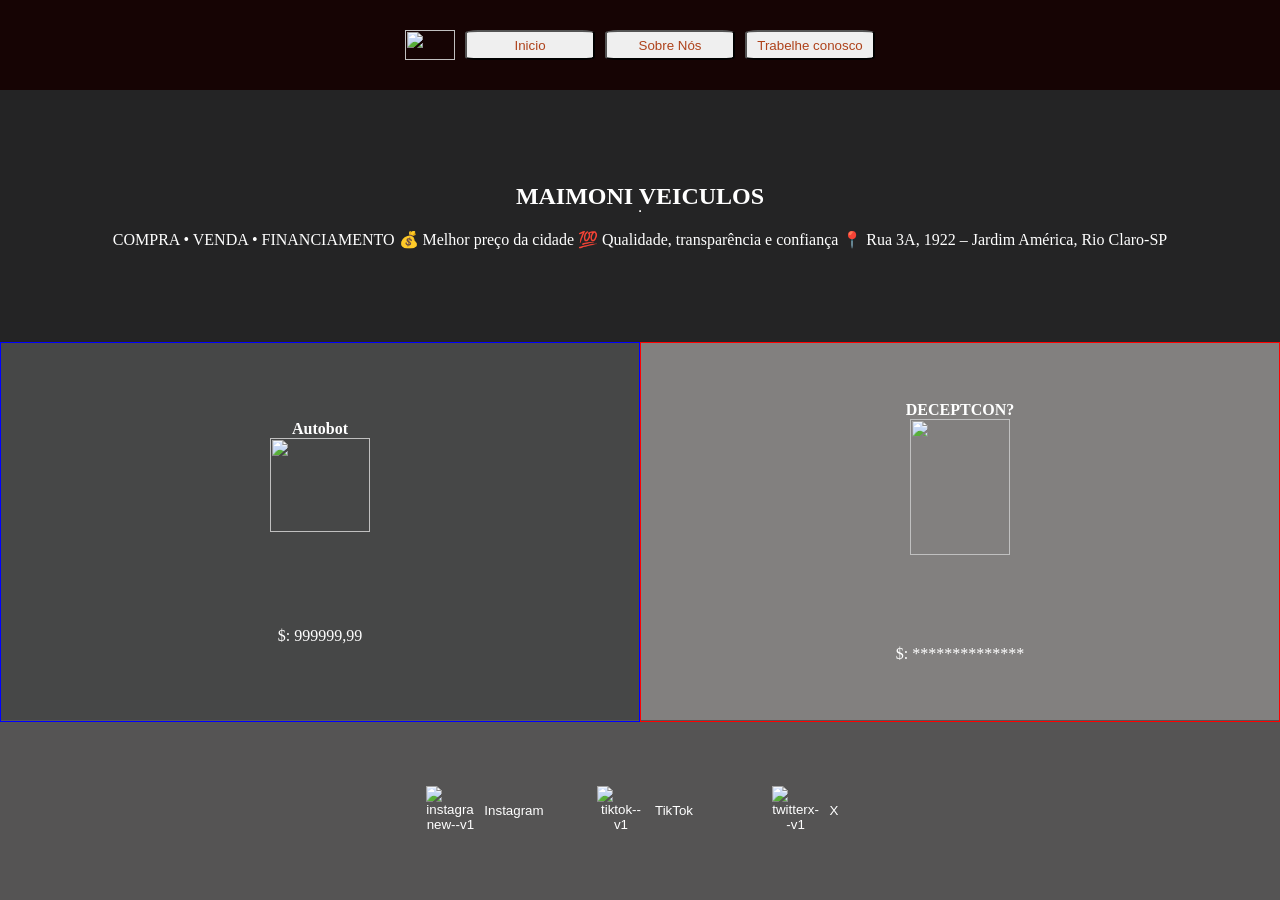
==== index.html @ db322021 "Add files via upload" ====
<!DOCTYPE html>
<html lang="en">
<head>
    <meta charset="UTF-8">
    <meta name="viewport" content="width=device-width, initial-scale=1.0">
    <title>Document</title>
    <style>
        *{
            margin: 0;
            padding: 0;
        }

        .btnnav{
            border-radius: 10%;
            margin-left: 10px;
            height: 30px;
            width: 130px;
            color: rgb(174, 66, 27);
        }

        .btnnav:hover{
            background-color: rgb(9, 9, 49);
            color: aliceblue;
        }

        .btnfooter{
            margin-left: 10px;
            height: 50px;
            width: 150px;
            background-color: rgba(40, 24, 111, 0.000000000001);
            color: white;
            border: 0px solid red;
            display: flex;
            justify-content: center;
            align-items: center;
            cursor: pointer;
            gap:10px
        }

        .btnfooter:hover{
            background-color: white;
            color: chocolate;
        }
        a{
            text-decoration: none;
        }

        .card{
            border: 1px blue solid;
            color: white;
            height: 100%;
            display: flex;
            flex-direction: column;
            align-items: center;
            justify-content: center;
        }

        /* o @media serve para alterar as propriedades das tags com base no tamnho do dispositivo
        para garantir a responsividade do site, temos que verificar como fica a estilização 
        em varios tamnhos de telas diferentes, pode ser que no computador fique ok, porem quando acessado
        pelo celular o site quebre. Nesse caso será necessário aplicar ajustes no tamanho de tela com 
        o @media() 
        
        * Usamos o !important para forçar a estilização em uma tag, como a tag pode ter id e varias classes
        o html e css precisam saber qual estilo aplicar, forçamos isso usando o !important no final do atributo

        */
        @media(max-width:750px){
            button{
                width: 50px!important;
                height: 30px!important;
            }
        }

    </style>
</head>
<body>
    <!--
    Semantica: é a parte linguistica que estuda o significado e sentidos das palavras!
    A partir da versão 5 do HTML , surgiram as tags semanticas que descrevem o significado
    das parte do seu site para o navegador e outros desenvolvedores entenderem!
    -->

<header style="background-color: rgb(22, 4, 4);height: 10vh;display: flex;align-items: center;justify-content: center;"> <!-- cabeçalho da pagina-->

    <nav style="display: flex;align-items: center;" >
        <img src="https://scontent.cdninstagram.com/v/t51.2885-19/465833398_531156846561348_4004186599650738337_n.jpg?stp=dst-jpg_s150x150_tt6&_nc_cat=101&ccb=7-5&_nc_sid=f7ccc5&efg=eyJ2ZW5jb2RlX3RhZyI6InByb2ZpbGVfcGljLnd3dy4xMDgwLkMzIn0%3D&_nc_ohc=h_dphmfWzLcQ7kNvwGIo9rW&_nc_oc=Adpo554YloJnYGiKMhisCYPB6Lrbv7mT58mpvQev2FxtoKMyKfbT52A7uzPJBD8EqJg&_nc_zt=24&_nc_ht=scontent.cdninstagram.com&_nc_ss=7a689&oh=00_AQEL58S_tgydi6Dcoxmyw9ytp_K07uotSDW356jqyIEOCA&oe=6A839D09" 
        alt="" height="30px" width="50px">

        <a href=""><button class="btnnav">Inicio</button></a>
        <a href=""><button class="btnnav">Sobre Nós</button></a>
        <a href=""><button class="btnnav">Trabelhe conosco</button></a>
    </nav>

</header>

<main style="background-color: rgb(42, 40, 40);height: 70vh;"> <!-- COnteudo principal , é onde irão as informações do site em si -->

<section style="background-color: rgb(36, 36, 37);height: 40%;
display: flex;justify-content: center;align-items: center;flex-direction: column;"> <!-- Section , é uma sessão da pagina aonde voce pode colocar um conteudo 
        Voce pode separar seu site em varias sessões!-->
    <h1 style="color: white;">MAIMONI VEICULOS</h1>
    <hr>
    <br>
    <p style="color: white;">COMPRA • VENDA • FINANCIAMENTO

💰 Melhor preço da cidade 
💯 Qualidade, transparência e confiança
📍 Rua 3A, 1922 – Jardim América, Rio Claro-SP
    </p>
</section>

<section style="background-color: rgb(118, 118, 120);height: 60%;display: flex;">

    <div style="width: 50%;height: 100%;background-color: rgb(70, 71, 71);">
        <div class="card">
            <h4>Autobot</h4>
            <img src="https://cdn.carrosp.com.br/upload/imgcache/0/573/0703e8fa6d8dc3b344cba4439fddc08e.webp" 
            alt="" height="50%"  width="100px">
            <p>$: 999999,99</p>
        </div>
    </div>

    <div style="width: 50%;height: 100%;background-color: rgb(130, 128, 127);">
        <div class="card" style="border: 1px solid red;">
            <h4>DECEPTCON?</h4>
            <img src="https://cdn.carrosp.com.br/upload/imgcache/0/573/0703e8fa6d8dc3b344cba4439fddc08e.webp"
            alt="" height="60%"  width="100px">
            <p>$: **************</p>
        </div>
    </div>
</section >

</main>

<footer style="background-color: rgb(85, 84, 84);height: 20vh;display: flex;align-items: center;justify-content: center;"> <!-- Footer , é o rodapé da página-->
    <nav style="display: flex;justify-content: center;align-items: center;">
        <a href="">
            <button class="btnfooter"> 
                <img width="48" height="48" 
                src="https://img.icons8.com/color/48/instagram-new--v1.png" 
                alt="instagram-new--v1"/> Instagram 
            </button> 
        </a>
        <a href=""> 
            <button class="btnfooter">
                <img width="48" height="48" 
                src="https://img.icons8.com/ios-filled/50/tiktok--v1.png" alt="tiktok--v1"/>  TikTok 
            </button> 
        </a>
        <a href=""> 
            <button class="btnfooter"> 
                <img width="48" height="48" 
                src="https://img.icons8.com/ios-filled/50/twitterx--v1.png" 
                alt="twitterx--v1"/> X 
            </button> 
        </a>
    </nav>
</footer>



</body>
</html>
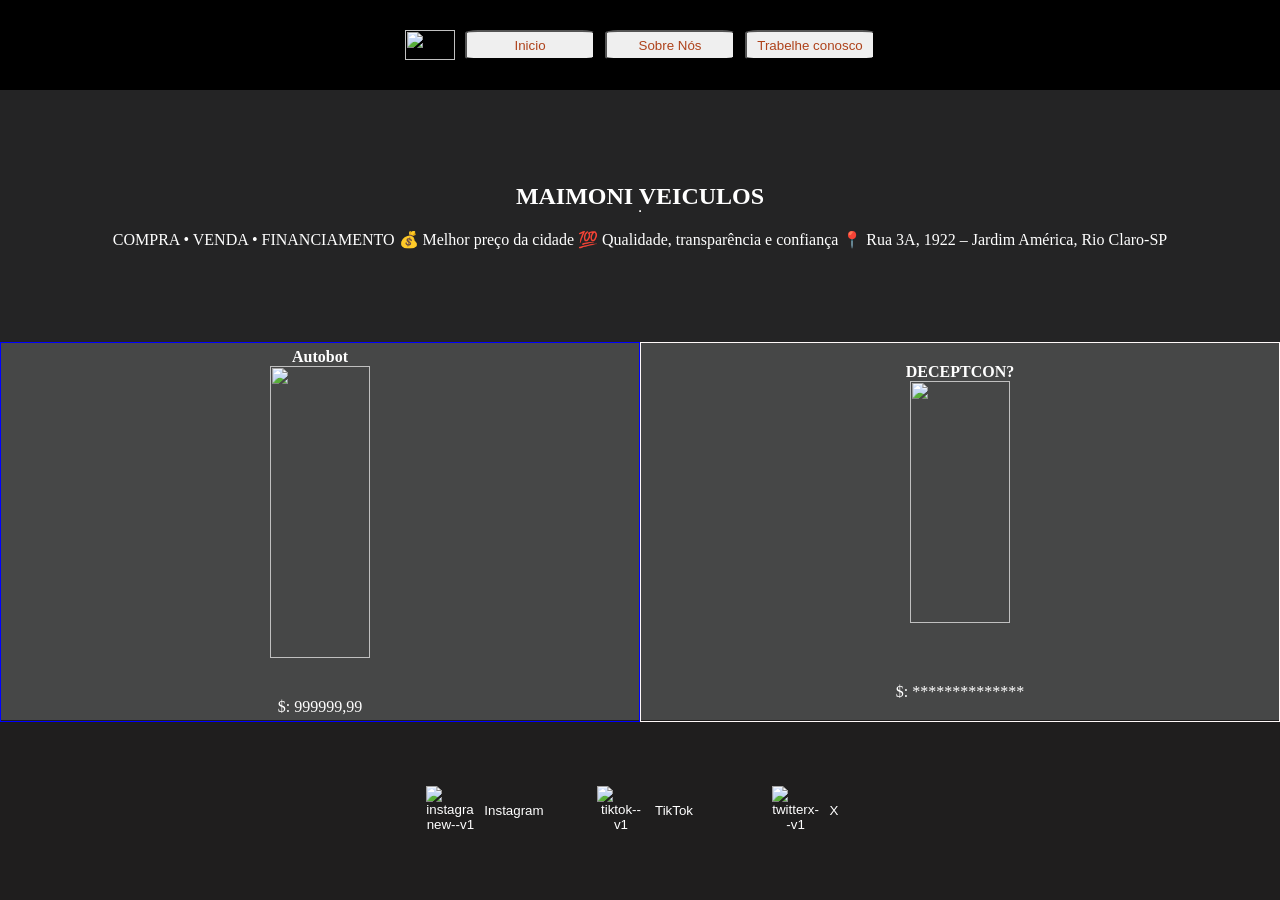
==== commit f691ba0f: "Add files via upload adicionar as pagina html(sobre e trablhe) com o mesmo header do index e css ext" ====
--- a/index.html
+++ b/index.html
@@ -81,15 +81,15 @@
     das parte do seu site para o navegador e outros desenvolvedores entenderem!
     -->
 
-<header style="background-color: rgb(22, 4, 4);height: 10vh;display: flex;align-items: center;justify-content: center;"> <!-- cabeçalho da pagina-->
+<header style="background-color: rgb(0, 0, 0);height: 10vh;display: flex;align-items: center;justify-content: center;"> <!-- cabeçalho da pagina-->
 
     <nav style="display: flex;align-items: center;" >
         <img src="https://scontent.cdninstagram.com/v/t51.2885-19/465833398_531156846561348_4004186599650738337_n.jpg?stp=dst-jpg_s150x150_tt6&_nc_cat=101&ccb=7-5&_nc_sid=f7ccc5&efg=eyJ2ZW5jb2RlX3RhZyI6InByb2ZpbGVfcGljLnd3dy4xMDgwLkMzIn0%3D&_nc_ohc=h_dphmfWzLcQ7kNvwGIo9rW&_nc_oc=Adpo554YloJnYGiKMhisCYPB6Lrbv7mT58mpvQev2FxtoKMyKfbT52A7uzPJBD8EqJg&_nc_zt=24&_nc_ht=scontent.cdninstagram.com&_nc_ss=7a689&oh=00_AQEL58S_tgydi6Dcoxmyw9ytp_K07uotSDW356jqyIEOCA&oe=6A839D09" 
         alt="" height="30px" width="50px">
 
-        <a href=""><button class="btnnav">Inicio</button></a>
-        <a href=""><button class="btnnav">Sobre Nós</button></a>
-        <a href=""><button class="btnnav">Trabelhe conosco</button></a>
+        <a href="./index.html"><button class="btnnav">Inicio</button></a>
+        <a href="./Sobrenós.html"><button class="btnnav">Sobre Nós</button></a>
+        <a href="./trabalhe.html"><button class="btnnav">Trabelhe conosco</button></a>
     </nav>
 
 </header>
@@ -115,17 +115,17 @@
     <div style="width: 50%;height: 100%;background-color: rgb(70, 71, 71);">
         <div class="card">
             <h4>Autobot</h4>
-            <img src="https://cdn.carrosp.com.br/upload/imgcache/0/573/0703e8fa6d8dc3b344cba4439fddc08e.webp" 
-            alt="" height="50%"  width="100px">
+            <img src="https://i.pinimg.com/564x/9a/00/64/9a0064510111598495e42eddbf2c7258.jpg" 
+            alt="" height="88%"  width="100px">
             <p>$: 999999,99</p>
         </div>
     </div>
 
-    <div style="width: 50%;height: 100%;background-color: rgb(130, 128, 127);">
-        <div class="card" style="border: 1px solid red;">
+    <div style="width: 50%;height: 100%;background-color: rgb(70, 71, 71);">
+        <div class="card" style="border: 1px solid rgb(255, 249, 249);">
             <h4>DECEPTCON?</h4>
-            <img src="https://cdn.carrosp.com.br/upload/imgcache/0/573/0703e8fa6d8dc3b344cba4439fddc08e.webp"
-            alt="" height="60%"  width="100px">
+            <img class ="imgsection" src="https://i.pinimg.com/564x/9a/00/64/9a0064510111598495e42eddbf2c7258.jpg"
+            alt="" height="80%"  width="100px">
             <p>$: **************</p>
         </div>
     </div>
@@ -133,7 +133,9 @@
 
 </main>
 
-<footer style="background-color: rgb(85, 84, 84);height: 20vh;display: flex;align-items: center;justify-content: center;"> <!-- Footer , é o rodapé da página-->
+
+
+<footer style="background-color: rgb(31, 30, 30);height: 20vh;display: flex;align-items: center;justify-content: center;"> <!-- Footer , é o rodapé da página-->
     <nav style="display: flex;justify-content: center;align-items: center;">
         <a href="">
             <button class="btnfooter"> 
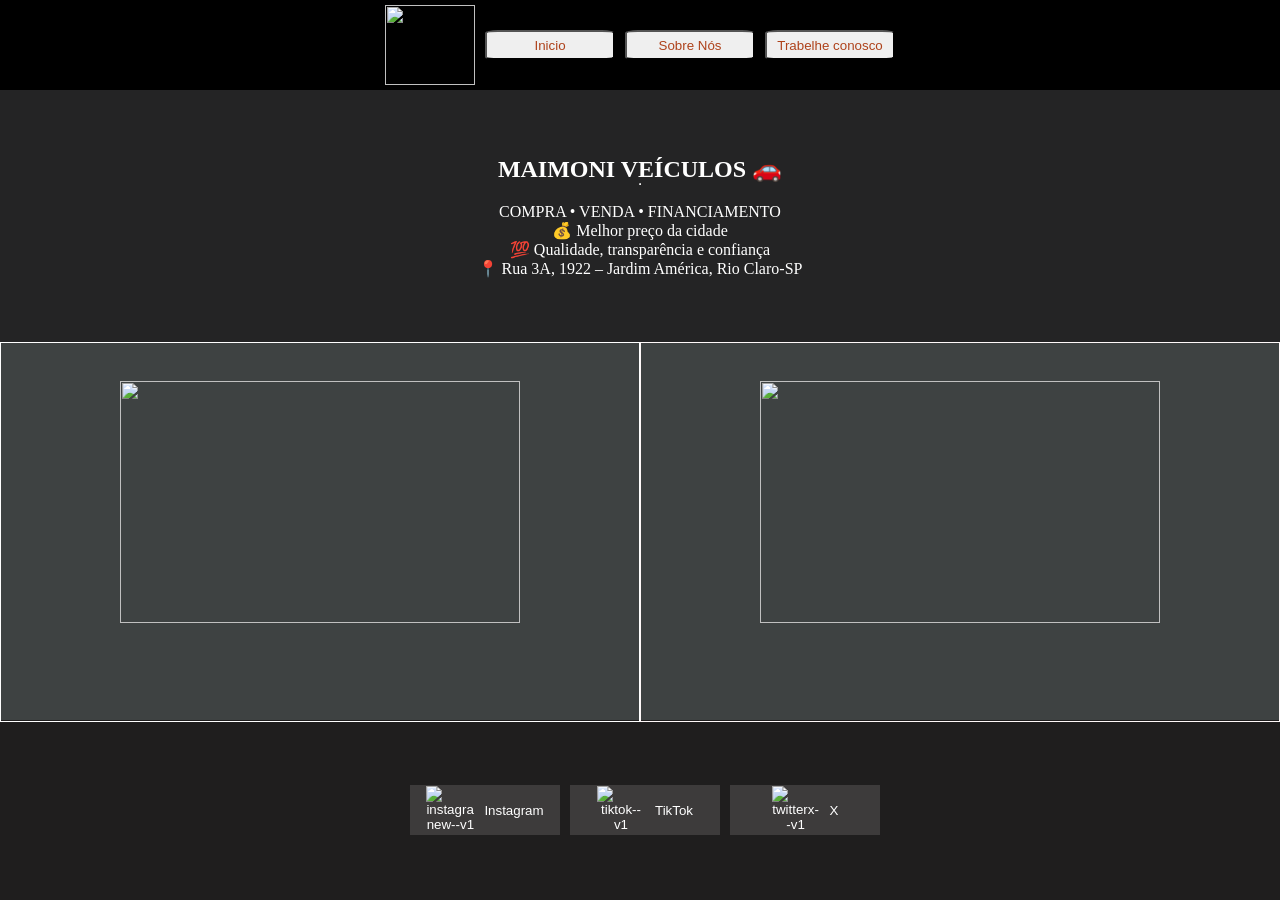
==== commit fc117bdc: "Add files via upload" ====
--- a/index.html
+++ b/index.html
@@ -27,9 +27,9 @@
             margin-left: 10px;
             height: 50px;
             width: 150px;
-            background-color: rgba(40, 24, 111, 0.000000000001);
+            background-color: rgb(48, 34, 110);
             color: white;
-            border: 0px solid red;
+            border: 25px solid rgb(61, 59, 59);
             display: flex;
             justify-content: center;
             align-items: center;
@@ -46,7 +46,7 @@
         }
 
         .card{
-            border: 1px blue solid;
+            border: 1px rgb(255, 255, 255) solid;
             color: white;
             height: 100%;
             display: flex;
@@ -85,7 +85,7 @@
 
     <nav style="display: flex;align-items: center;" >
         <img src="https://scontent.cdninstagram.com/v/t51.2885-19/465833398_531156846561348_4004186599650738337_n.jpg?stp=dst-jpg_s150x150_tt6&_nc_cat=101&ccb=7-5&_nc_sid=f7ccc5&efg=eyJ2ZW5jb2RlX3RhZyI6InByb2ZpbGVfcGljLnd3dy4xMDgwLkMzIn0%3D&_nc_ohc=h_dphmfWzLcQ7kNvwGIo9rW&_nc_oc=Adpo554YloJnYGiKMhisCYPB6Lrbv7mT58mpvQev2FxtoKMyKfbT52A7uzPJBD8EqJg&_nc_zt=24&_nc_ht=scontent.cdninstagram.com&_nc_ss=7a689&oh=00_AQEL58S_tgydi6Dcoxmyw9ytp_K07uotSDW356jqyIEOCA&oe=6A839D09" 
-        alt="" height="30px" width="50px">
+        alt="" height="80px" width="90px">
 
         <a href="./index.html"><button class="btnnav">Inicio</button></a>
         <a href="./Sobrenós.html"><button class="btnnav">Sobre Nós</button></a>
@@ -99,34 +99,35 @@
 <section style="background-color: rgb(36, 36, 37);height: 40%;
 display: flex;justify-content: center;align-items: center;flex-direction: column;"> <!-- Section , é uma sessão da pagina aonde voce pode colocar um conteudo 
         Voce pode separar seu site em varias sessões!-->
-    <h1 style="color: white;">MAIMONI VEICULOS</h1>
+    <h1 style="color: white;">MAIMONI VEÍCULOS 🚗</h1>
     <hr>
     <br>
-    <p style="color: white;">COMPRA • VENDA • FINANCIAMENTO
-
-💰 Melhor preço da cidade 
-💯 Qualidade, transparência e confiança
-📍 Rua 3A, 1922 – Jardim América, Rio Claro-SP
-    </p>
+    <p style="color: white;"
+        >COMPRA • VENDA • FINANCIAMENTO</p>
+        <p style="color: white;"
+        >💰 Melhor preço da cidade </p>
+        <p style="color: white;"
+        >💯 Qualidade, transparência e confiança</p>
+        <p style="color: white;"
+        >📍 Rua 3A, 1922 – Jardim América, Rio Claro-SP</p>
+</P>
 </section>
 
 <section style="background-color: rgb(118, 118, 120);height: 60%;display: flex;">
 
-    <div style="width: 50%;height: 100%;background-color: rgb(70, 71, 71);">
+    <div style="width: 50%;height: 100%;background-color: rgb(62, 66, 66);">
         <div class="card">
-            <h4>Autobot</h4>
-            <img src="https://i.pinimg.com/564x/9a/00/64/9a0064510111598495e42eddbf2c7258.jpg" 
-            alt="" height="88%"  width="100px">
-            <p>$: 999999,99</p>
+            <h4></h4>
+            <img src="https://cdn.carrosp.com.br/upload/imgcache/0/573/0703e8fa6d8dc3b344cba4439fddc08e.webp" 
+            alt="" height=80% width=400px  >
         </div>
     </div>
 
-    <div style="width: 50%;height: 100%;background-color: rgb(70, 71, 71);">
+    <div style="width: 50%;height: 100%;background-color: rgb(62, 66, 66);">
         <div class="card" style="border: 1px solid rgb(255, 249, 249);">
-            <h4>DECEPTCON?</h4>
-            <img class ="imgsection" src="https://i.pinimg.com/564x/9a/00/64/9a0064510111598495e42eddbf2c7258.jpg"
-            alt="" height="80%"  width="100px">
-            <p>$: **************</p>
+            <h4></h4>
+            <img class ="imgsection" src="https://cdn.carrosp.com.br/upload/imgcache/0/573/0703e8fa6d8dc3b344cba4439fddc08e.webp"
+            alt="" height="80%"  width="400px">
         </div>
     </div>
 </section >
